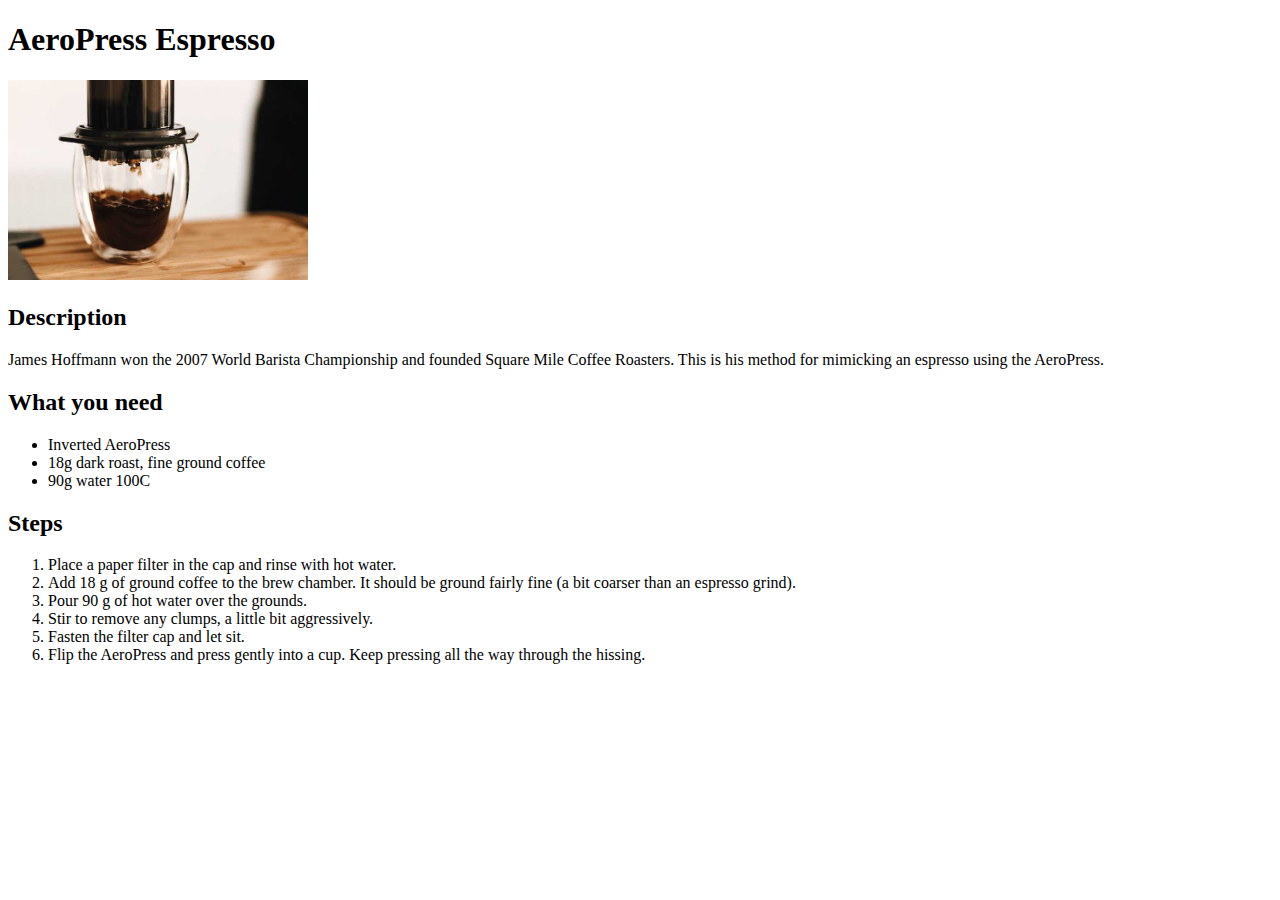
==== recipes/aeropressespresso.html @ 2ffc5d3a "Add aeropress espresso page" ====
<!DOCTYPE html>
<html lang="en">
<head>
    <meta charset="UTF-8">
    <title>Recipes</title>
</head>
<body>
    <h1>AeroPress Espresso</h1>

    <img src="../img/aeropressespresso.jpg" alt="aeropress making espresso" width="300px">

    <h2>Description</h2>
    <p>James Hoffmann won the 2007 World Barista Championship and founded Square Mile Coffee Roasters. This is his method for mimicking an espresso using the AeroPress.</p>

    <h2>What you need</h2>
    <ul>
        <li>Inverted AeroPress</li>
        <li>18g dark roast, fine ground coffee</li>
        <li>90g water 100C</li>
    </ul>

    <h2>Steps</h2>
    <ol>
        <li>Place a paper filter in the cap and rinse with hot water.</li>
        <li>Add 18 g of ground coffee to the brew chamber. It should be ground fairly fine (a bit coarser than an espresso grind).</li>
        <li>Pour 90 g of hot water over the grounds.</li>
        <li>Stir to remove any clumps, a little bit aggressively.</li>
        <li>Fasten the filter cap and let sit.</li>
        <li>Flip the AeroPress and press gently into a cup. Keep pressing all the way through the hissing.</li>
    </ol>
</body>
</html>
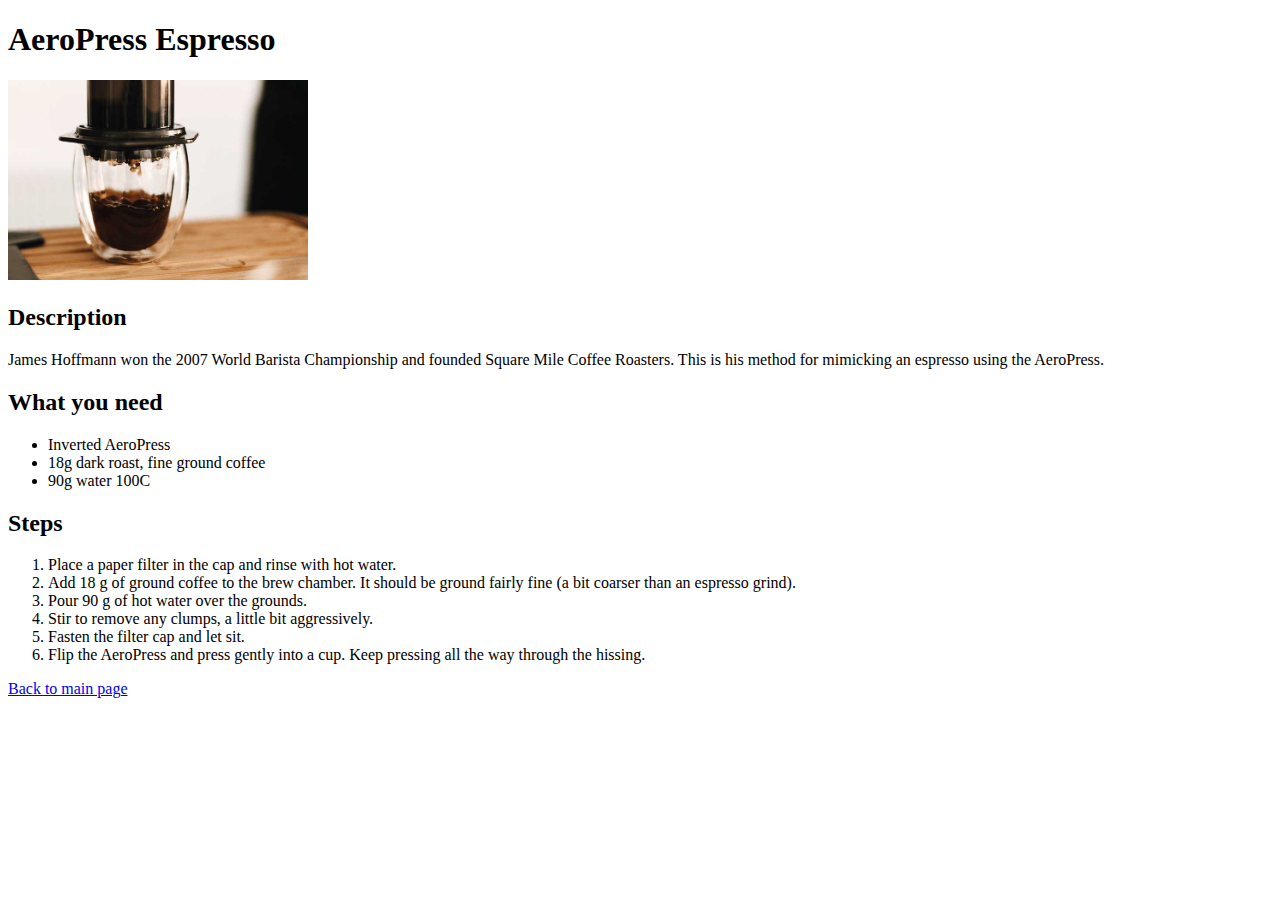
==== commit 7a184718: "Add links back to index.html to all other pages" ====
--- a/recipes/aeropressespresso.html
+++ b/recipes/aeropressespresso.html
@@ -28,5 +28,7 @@
         <li>Fasten the filter cap and let sit.</li>
         <li>Flip the AeroPress and press gently into a cup. Keep pressing all the way through the hissing.</li>
     </ol>
+
+    <a href="..">Back to main page</a>
 </body>
 </html>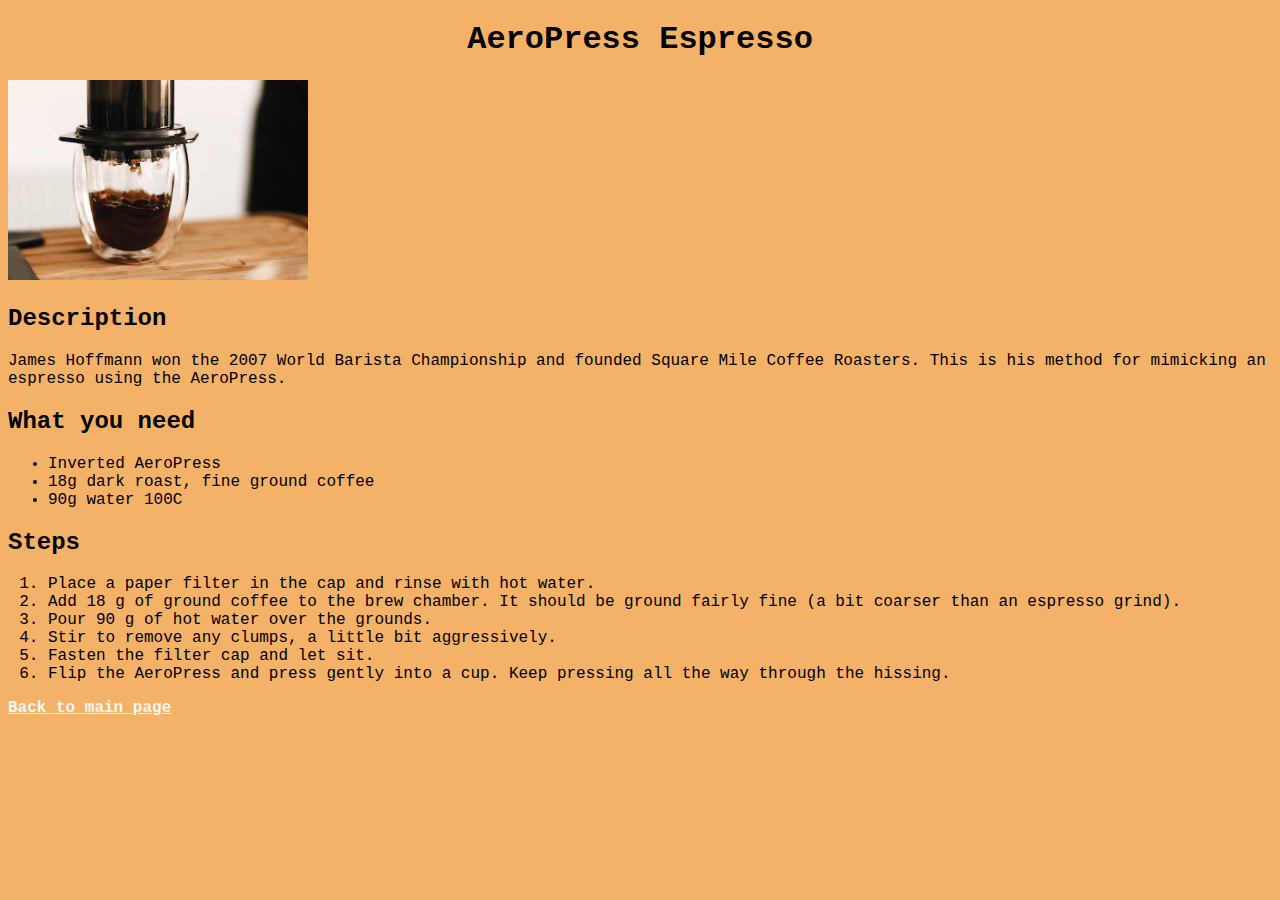
==== commit 941d145a: "Add styles.css" ====
--- a/recipes/aeropressespresso.html
+++ b/recipes/aeropressespresso.html
@@ -3,11 +3,12 @@
 <head>
     <meta charset="UTF-8">
     <title>Recipes</title>
+    <link rel="stylesheet" href="../styles.css">
 </head>
 <body>
     <h1>AeroPress Espresso</h1>
 
-    <img src="../img/aeropressespresso.jpg" alt="aeropress making espresso" width="300px">
+    <img class="recipe-img" src="../img/aeropressespresso.jpg" alt="aeropress making espresso">
 
     <h2>Description</h2>
     <p>James Hoffmann won the 2007 World Barista Championship and founded Square Mile Coffee Roasters. This is his method for mimicking an espresso using the AeroPress.</p>
@@ -29,6 +30,6 @@
         <li>Flip the AeroPress and press gently into a cup. Keep pressing all the way through the hissing.</li>
     </ol>
 
-    <a href="..">Back to main page</a>
+    <a class="back-link" href="..">Back to main page</a>
 </body>
 </html>--- a/styles.css
+++ b/styles.css
@@ -0,0 +1,26 @@
+* {
+    background-color: rgb(243, 178, 103);
+    font-family: "Courier New", monospace;
+}
+
+h1 {
+    text-align: center;
+}
+
+.recipe-link, .back-link {
+    color: brown;
+}
+
+.recipe-link {
+    font-size: 25px;
+}
+
+.back-link {
+    color: whitesmoke;
+    font-weight: bold;
+}
+
+.recipe-img {
+    width: 300px;
+    height:auto;
+}